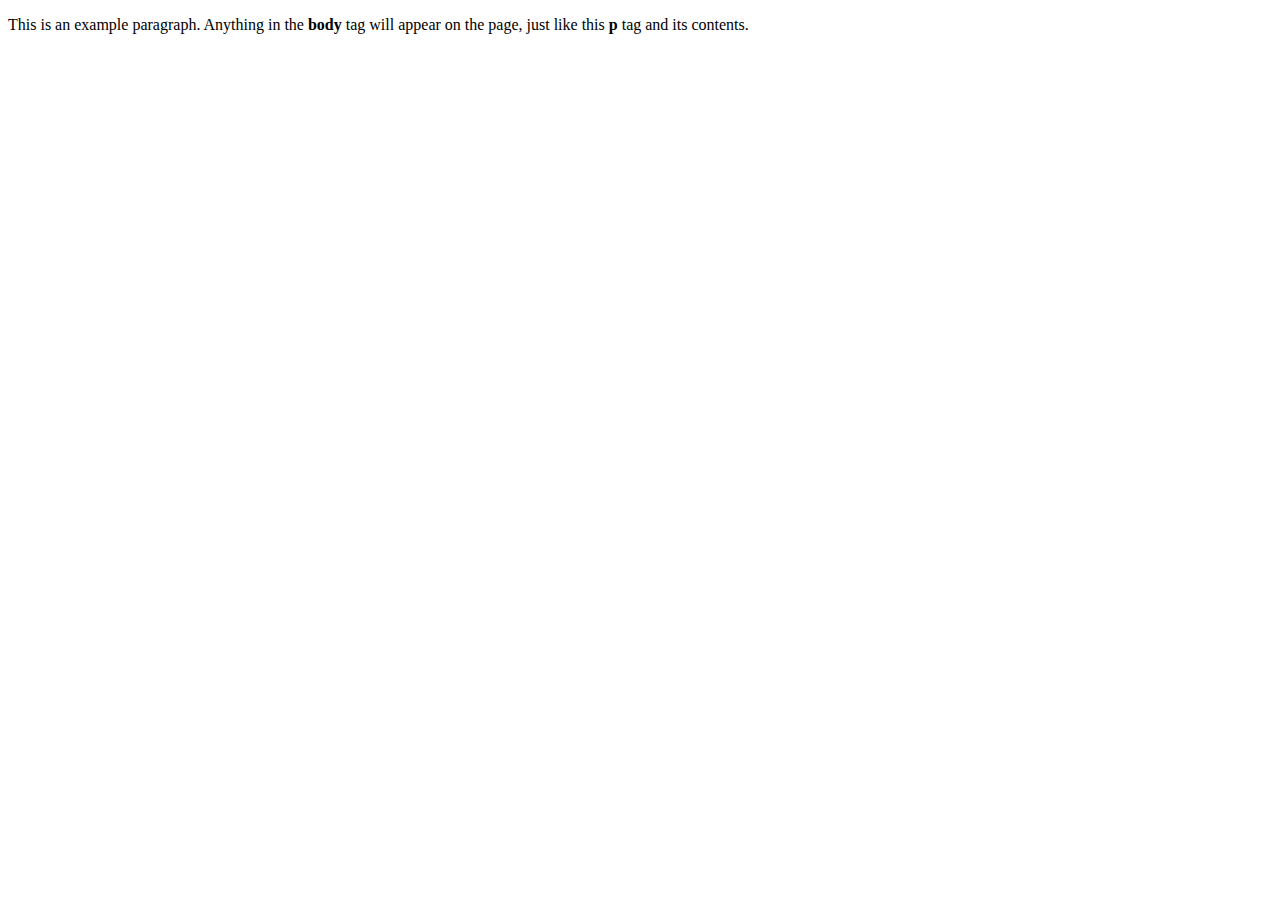
==== index.html @ 13b5cb17 "add starter files" ====
<!doctype html>
<html>
  <head>
    <title>This is the title of the webpage!</title>
  </head>
  <body>
    <p>This is an example paragraph. Anything in the <strong>body</strong> tag will appear on the page, just like this <strong>p</strong> tag and its contents.</p>
  </body>
</html>
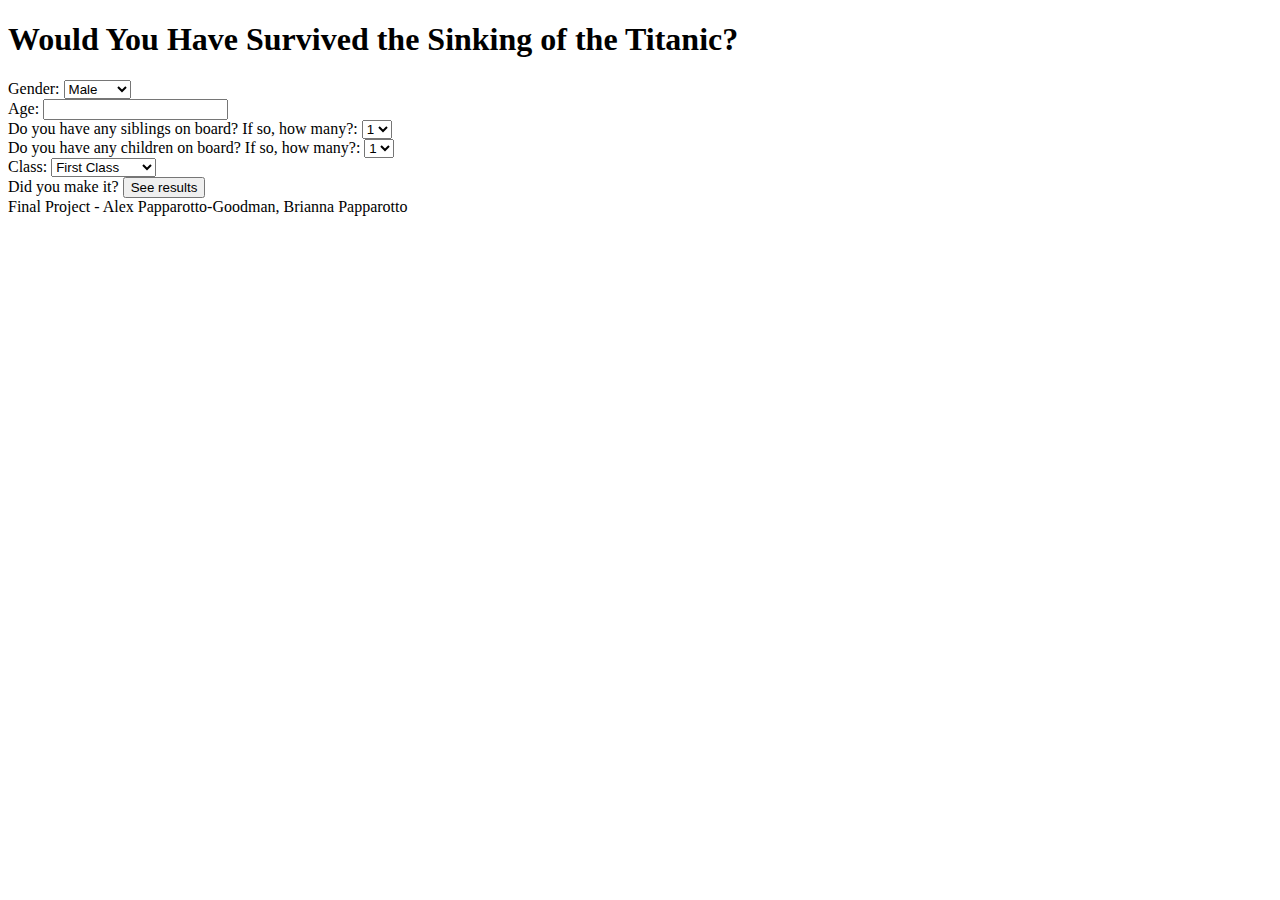
==== commit 29633f3e: "index.html basic code" ====
--- a/index.html
+++ b/index.html
@@ -1,9 +1,77 @@
 <!doctype html>
-<html>
-  <head>
-    <title>This is the title of the webpage!</title>
-  </head>
-  <body>
-    <p>This is an example paragraph. Anything in the <strong>body</strong> tag will appear on the page, just like this <strong>p</strong> tag and its contents.</p>
-  </body>
-</html>+<html lang="en">
+<head>
+    <meta charset="utf-8">
+    <meta http-equiv="X-UA-Compatible" content="IE=edge">
+    <meta name="viewport" content="width=device-width, initial-scale=1">
+    <link rel="stylesheet" type="text/css" href="static/css/style.css">
+    <title>Lifeboat</title>
+</head>
+
+<body>
+  <h1>Would You Have Survived the Sinking of the Titanic?</h1>
+    <label for="gender">Gender:</label>
+      <select name="gender" id="gender">
+        <option value="male">Male</option>
+        <option value="female">Female</option>
+      </select>
+    <br>
+
+    <label for="age">Age:</label>
+      <input name="age" id="age">
+    </input>  
+    <br>
+
+    <label for="children">Do you have any siblings on board? If so, how many?:</label>
+      <select name="class" id="class">
+        <option value="1">1</option>
+        <option value="2">2</option>
+        <option value="3">3</option>
+        <option value="4">4</option>
+        <option value="5">5</option>
+        <option value="6">6</option>
+        <option value="7">7</option>
+      </select>  
+      <br>
+
+    <label for="parents">Do you have any children on board? If so, how many?:</label>
+      <select name="class" id="class">
+        <option value="1">1</option>
+        <option value="2">2</option>
+        <option value="3">3</option>
+        <option value="4">4</option>
+        <option value="5">5</option>
+        <option value="6">6</option>
+        <option value="7">7</option>
+      </select>  
+      <br>
+
+    <label for="class">Class:</label>
+      <select name="class" id="class">
+        <option value="1">First Class</option>
+        <option value="2">Second Class</option>
+        <option value="3">Third Class</option>
+      </select> 
+      <br>
+
+    <label for="survival">Did you make it?</label>
+      <button>See results</button>
+
+    <footer> Final Project - Alex Papparotto-Goodman, Brianna Papparotto </footer>
+</body>
+</html>
+
+<body>
+  <!-- your content here... -->
+  <script src="js/scripts.js"></script>
+
+</body>
+</html>
+
+      
+<!-- 
+pass class
+sex
+siblings
+parent/children
+ -->--- a/static/css/style.css
+++ b/static/css/style.css
@@ -0,0 +1 @@
+/* starter */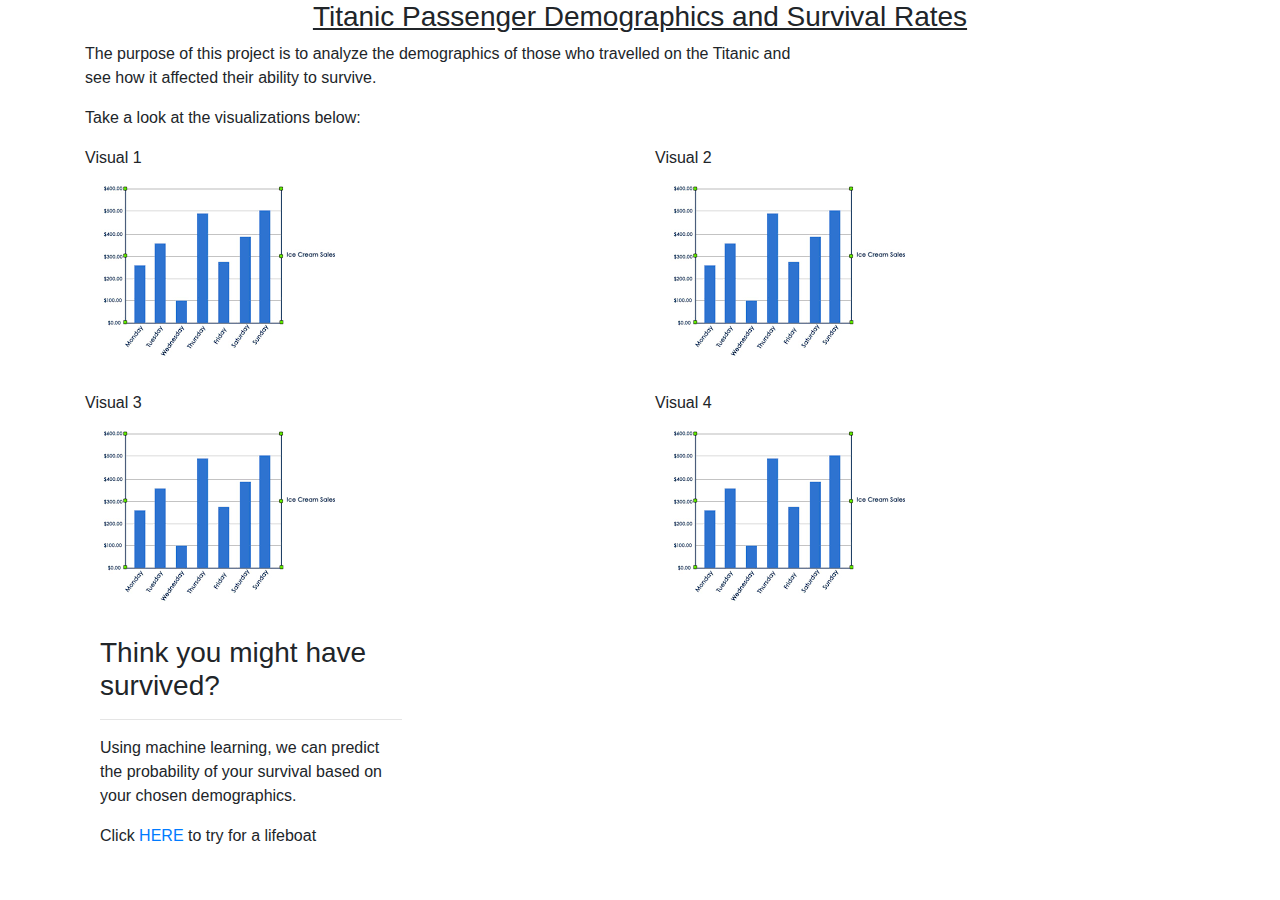
==== commit a32acdf9: "add ml pipeline connections" ====
--- a/index.html
+++ b/index.html
@@ -1,77 +1,64 @@
+<!-- Home Page - Passenger Demographics-->
 <!doctype html>
 <html lang="en">
 <head>
     <meta charset="utf-8">
     <meta http-equiv="X-UA-Compatible" content="IE=edge">
     <meta name="viewport" content="width=device-width, initial-scale=1">
+    <link rel="stylesheet" href="https://stackpath.bootstrapcdn.com/bootstrap/4.3.1/css/bootstrap.min.css" integrity="sha384-ggOyR0iXCbMQv3Xipma34MD+dH/1fQ784/j6cY/iJTQUOhcWr7x9JvoRxT2MZw1T" crossorigin="anonymous">
     <link rel="stylesheet" type="text/css" href="static/css/style.css">
-    <title>Lifeboat</title>
+    <title>Passenger Demographics</title>
 </head>
+<body>
+    <script src="https://stackpath.bootstrapcdn.com/bootstrap/4.3.1/js/bootstrap.min.js" integrity="sha384-JjSmVgyd0p3pXB1rRibZUAYoIIy6OrQ6VrjIEaFf/nJGzIxFDsf4x0xIM+B07jRM" crossorigin="anonymous"></script>
+    <h3 class="homeTitle">Titanic Passenger Demographics and Survival Rates</h3>
+    <div class="container">
+        <div class="row">
+            <div class="col-8">
+                <div class="box">
+                    <p>The purpose of this project is to analyze the demographics of those who travelled on the Titanic and see how it affected their ability to survive.</p>
+                    <p>Take a look at the visualizations below:</p>
+                </div>
+            </div>
+        </div>
+    </div>
 
-<body>
-  <h1>Would You Have Survived the Sinking of the Titanic?</h1>
-    <label for="gender">Gender:</label>
-      <select name="gender" id="gender">
-        <option value="male">Male</option>
-        <option value="female">Female</option>
-      </select>
-    <br>
-
-    <label for="age">Age:</label>
-      <input name="age" id="age">
-    </input>  
-    <br>
-
-    <label for="children">Do you have any siblings on board? If so, how many?:</label>
-      <select name="class" id="class">
-        <option value="1">1</option>
-        <option value="2">2</option>
-        <option value="3">3</option>
-        <option value="4">4</option>
-        <option value="5">5</option>
-        <option value="6">6</option>
-        <option value="7">7</option>
-      </select>  
-      <br>
-
-    <label for="parents">Do you have any children on board? If so, how many?:</label>
-      <select name="class" id="class">
-        <option value="1">1</option>
-        <option value="2">2</option>
-        <option value="3">3</option>
-        <option value="4">4</option>
-        <option value="5">5</option>
-        <option value="6">6</option>
-        <option value="7">7</option>
-      </select>  
-      <br>
-
-    <label for="class">Class:</label>
-      <select name="class" id="class">
-        <option value="1">First Class</option>
-        <option value="2">Second Class</option>
-        <option value="3">Third Class</option>
-      </select> 
-      <br>
-
-    <label for="survival">Did you make it?</label>
-      <button>See results</button>
-
-    <footer> Final Project - Alex Papparotto-Goodman, Brianna Papparotto </footer>
-</body>
-</html>
-
-<body>
-  <!-- your content here... -->
-  <script src="js/scripts.js"></script>
+    <div class="container" style="padding-bottom: 0px;">
+        <div class="row">
+            <div class="col-lg-6" style="padding-bottom: 30px;">
+                <div class="title">Visual 1</div>
+                <a href="temp.html">
+                    <img class="panel" src="placeholder.png" alt="Visual 1">
+                </a>
+            </div>
+            <div class="col-lg-6" style="padding-bottom: 30px;">
+                <div class="title">Visual 2</div>
+                <a href="humidity.html">
+                    <img class="panel" src="placeholder.png" alt="Visual 2">
+                </a>
+            </div>
+        </div>
+        <div class="row">
+            <div class="col-lg-6" style="padding-bottom: 30px;">
+                <div class="title">Visual 3</div>
+                <a href="cloudiness.html">
+                    <img class="panel" src="placeholder.png" alt="Visual 3">
+                </a>
+            </div>
+            <div class="col-lg-6" style="padding-bottom: 30px;">
+                <div class="title">Visual 4</div>
+                <a href="wind_speed.html">
+                    <img class="panel" src="placeholder.png" alt="Visual 4">
+                </a>
+            </div>
+    <div class="row" style='padding-left: 30px;'>
+        <div class="col-5">
+            <h3>Think you might have survived? </h3>
+            <hr>
+            <p>Using machine learning, we can predict the probability of your survival based on your chosen demographics.</p>
+            <p>Click <a href="lifeboat.html">HERE</a> to try for a lifeboat</p>
+        </div>
+    </div>
 
 </body>
-</html>
-
-      
-<!-- 
-pass class
-sex
-siblings
-parent/children
- -->+</html>--- a/static/css/style.css
+++ b/static/css/style.css
@@ -1 +1,62 @@
-/* starter */+/* Homepage Style */
+.homeTitle {
+    text-align: center;
+    text-decoration: underline;
+}
+
+
+
+/* Lifeboat */
+.body {
+    font-family: Arial, Helvetica, sans-serif;
+}
+.header{
+    padding-left: 15px;
+    text-align: center;
+    margin-bottom: 20px;
+
+}
+.head{
+    text-decoration-line: underline;
+}
+
+
+.characteristics-box {
+    float: left;
+    width: 375px;
+    height: 220px;
+    margin: 15px;
+    border: 5px outset rgb(3, 1, 36);
+    background-color: rgb(217, 240, 255);
+    text-align: left;
+    padding: 15px 15px 15px;
+}
+
+.outcome-box {
+    float: left;
+    padding: 2px 15px 5px;
+    max-width: 300;
+    height: 200;
+    margin: 15px;
+    border: 5px outset rgb(3, 1, 36);
+    background-color: rgb(217, 240, 255);
+    word-break: break-all;
+    white-space: normal;
+}
+
+.outcome {
+    background-color: white;
+    padding: 3px 3px 3px;
+    text-align: center;
+    border: 2px outset rgb(3, 1, 36);
+    width: 100px;
+}
+
+
+.footer {
+    position: absolute;
+    bottom: 0;
+    width: 100%;
+    height: 1.5rem; 
+    text-align: center;
+}
